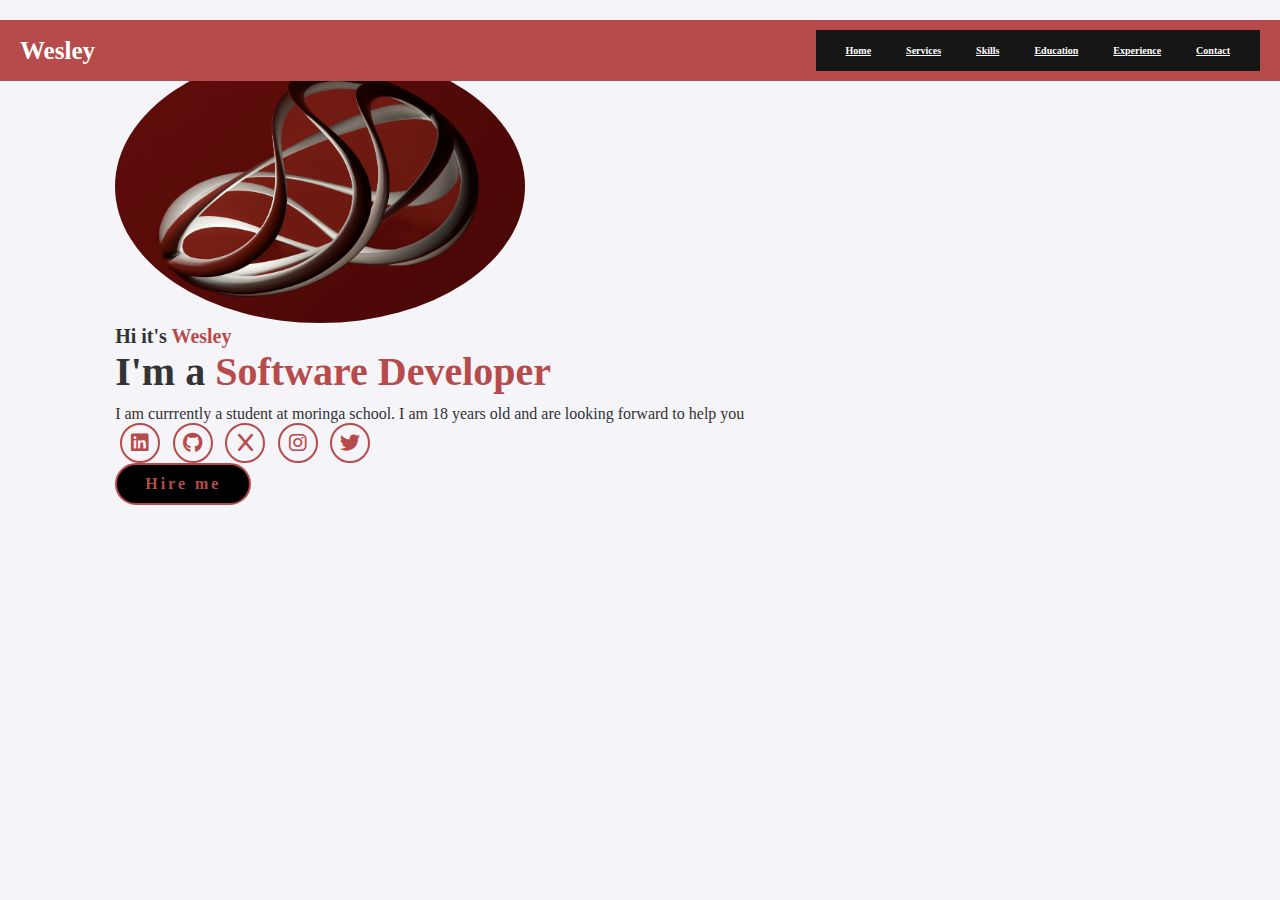
==== index.html @ 71c92d28 "portfolio" ====
<!DOCTYPE html>
<html lang="en">
<head>
    <meta charset="UTF-8">
    <meta name="viewport" content="width=device-width, initial-scale=1.0">
    <title>wesley's portfolio</title>
    <link rel="stylesheet" href="./style.css">
    <link rel="stylesheet" href="https://cdnjs.cloudflare.com/ajax/libs/font-awesome/6.0.0-beta3/css/all.min.css">
    
</head>
<body>
    <header>
    <a href="#" class="logo">Wesley</a>
    <nav>
        <a href="./index.html" class="active">Home</a>
        <a href="./services.html" class="active">Services</a>
        <a href="./skills.html" class="active">Skills</a>
        <a href="./education.html" class="active">Education</a>
        <a href="./experience.html" class="active">Experience</a>
        <a href="./contact.html" class="active">Contact</a>
    </nav>
</header>
<section class="Home">
    <div class="home-img"><img src="./images/logo.jpg" alt="home image"></div>
    <div class="home-content">
        <h1>Hi it's <span>Wesley</span> </h1>
        <h3 class="typing-text">I'm a <span></span></h3>
        <p>I am currrently a student at moringa school. I am 18 years old and are looking forward to help you</p>

        <div class="social-icons">
            <a href="https://www.linkedin.com/in/wesleynjerenga" target="_blank">
                <i class="fa-brands fa-linkedin"></i>
            </a>
            <a href="https://github.com/wesleynjerenga" target="_blank">
                <i class="fa-brands fa-github"></i>
            </a>
            <a href="https://x.com/your-username" target="_blank">
                <i class="fa-brands fa-x"></i>
            </a>
            <a href="https://www.instagram.com/your-username" target="_blank">
                <i class="fa-brands fa-instagram"></i>
            </a>
            <a href="https://twitter.com/your-username" target="_blank">
                <i class="fa-brands fa-twitter"></i>
            </a>
        </div>
        <a href="" class="btn">Hire me</a>
    </div>
</section>

</body>
</html>
---- style.css ----
@import url('https://fonts.googleapis.com/css2?family=Poppins:wght@100;200;300;400;500;600&display=swap');
*{
    margin: 0;
    padding:0;
    box-sizing:border-box;
    text-decoration: dotted;
    border: none;
    outline:none;
    font-family:fantasy;
}

/* Define CSS Variables for Light Theme */
:root {
    --background-color: #f4f4f9;
    --text-color: #333;
    --header-background: #b74b4b;
    --header-text-color: #fff;
    --button-background: #b74b4b;
    --button-text-color: #fff;
    --button-hover-background: #a33a3a;
}

/* Dark Theme Variables */
body.dark-theme {
    --background-color: #1e1e1e;
    --text-color: #f4f4f9;
    --header-background: #333;
    --header-text-color: #f4f4f9;
    --button-background: #444;
    --button-text-color: #f4f4f9;
    --button-hover-background: #555;
}

html{
    font-size:62.5%;
}

/* Apply Variables */
body {
    background-color: var(--background-color);
    color: var(--text-color);
    font-family: Arial, sans-serif;
    margin: 0;
    padding: 0;
    width: 100%;
    height: 100vh;
    overflow-x: hidden;
}

/* General Styles */
body {
    font-family: Arial, sans-serif;
    margin: 0;
    padding: 0;
    background-color: #f4f4f9;
    color: #333;
}

header{
    display: flex;
    justify-content: space-between;
    align-items: center;
    padding: 1rem 2rem; /* Add padding for spacing */
    background-color: #b74b4b; /* Background color for the header */
    margin-top: 20px;
    position: fixed;
    top: 0;
    left: 0;
    width: 100%;
    filter: drop-shadow(10px);
    z-index: 100;
}

header nav {
    display: flex;
    gap: 1.5rem; /* Add spacing between navigation links */
}

.logo{
    font-size: 2.5em; /* Increase font size for the logo */
    font-weight: bold; /* Make the logo text bold */
    text-decoration: none; /* Remove underline */
    color: #fff; /* Set the logo text color */
    margin-right: auto; /* Push the logo to the left */
    cursor: pointer;
    transition: 0.5s ease;
}

.logo:hover{
    transform: scale(1.1);
}

nav a{
    margin:  1rem;
    text-decoration: none;
    color: var(--header-text-color);
    font-size: 1rem;
    transition: color 0.3s ease;
}

header nav a {
    margin: 0 1rem;
    text-decoration: none;
    color: #fff;
    font-size: 1rem;
    transition: color 0.3s ease;
}

nav a:hover{
    color: var(--text-color);
}

header nav a:hover {
    color: #f4f4f9;
}

nav a.active{
    font-weight: bold;
    text-decoration: underline;
}

header nav a.active {
    font-weight: bold;
    text-decoration: underline;
}

@media(max-width:995px){
    nav{
        position: absolute;
        display: none;
        top: 0;
        right: 0;
        width: 40%;
        border-left: 3px solid #b74b4b;
        border-bottom: 3px solid #b74b4b;
        border-bottom-left-radius: 2rem;
        padding: 1rem solid;
        background-color: #161616;
        border-top: 0.1rem solid rgba(0,0,0,0.1);
    }

    nav.active{
        display: block;
    }

    nav a{
        display: block;
        font-size: 2rem;
        margin: 3rem 0;
    }

    nav a:hover,
    nav a.active{
        padding: 1rem;
        border-radius: 0.5rem;
        border-bottom: 0.5rem solid #b74b4b;
    }
}

section{
    min-height: 100vh;
    padding: 5rem 9% 5rem;
}

.home{
    display: flex;
    justify-content: center;
    align-items: center;
    gap: 8rem;
    background-color: black;
}

.home .home-content h1{
    font-size: 6rem;
    font-weight: 700;
    line-height: 1.3;
}

span{
    color: #b74b4b;
}

.home-content h3{
    font-size: 4rem;
    margin-bottom: 1rem;
    font-weight: 700;
}

.home-content p{
    font-size: 1.6rem;
}

.home-img{
    border-radius: 50%;
}

.home-img img{
    position: relative;
    width: 32vw;
    border-radius: 50%;
    box-shadow: 0 0 25px solid #b74b4b;
    cursor: pointer;
    transition: 0.2s linear;
}

.home-img img:hover{
    font-size: 1.8rem;
    font-weight: 500;
}

.social-icons a{
    display: inline-flex;
    justify-content: center;
    align-items: center;
    width: 4rem;
    height: 4rem;
    background-color: transparent;
    border: 0.2rem solid #b74b4b;
    font-size: 2rem;
    border-radius: 50%;
    margin: 3rem 1.5rem 3rem 0;
    transition: 0.3s ease;
    color: #b74b4b;
}

.social-icons a:hover{
    color: black;
    transform: scale(1.3) translateY(-5px);
    background-color: #b74b4b;
    box-shadow: 0  0 25px #b74b4b;
}

.btn{
    display: inline-block;
    padding: 1rem 2.8rem;
    background-color: black;
    border-radius: 4rem;
    font-size: 1.6rem;
    color: #b74b4b;
    letter-spacing: 0.3rem;
    font-weight: 600;
    border: 2px solid #b74b4b;
    transition: 0.3s ease;
    cursor: pointer;
}

.btn:hover{
    transform: scale3d(1.03);
    background-color: #b74b4b;
    color: black;
    box-shadow: 0 0 25px #b74b4b;
}

.typing-text{
    font-size: 34px;
    font-weight: 600;
    min-width: 280px;
}

.typing-text span {
    position: relative;
    color: #b74b4b; /* Set the color for the text */
    animation: none; /* Disable any animations */
}

.typing-text span::before {
    content: "Software Developer"; /* Display the desired text */
    color: inherit; /* Use the color from the parent span */
    animation: none; /* Disable the animation */
}

.typing-text span::after {
    content: none; /* Remove the black overlay effect */
}

@keyframes cursor{
    to{
        border-left: 3px solid beige;
    }
}

@keyframes words{
    0%, 20%{
        content: "Web Developer";
    }
    21%, 40%{
        content: "Developer";
    }
    41%, 60%{
        content: "Web Designer";
    }
    61%, 80%{
        content: "Youtuber";
    }
    81%, 100%{
        content: "Script Writer";
    }
}

@media (max-width: 1000px){
    .home{
        gap: 4rem;
    }
}

@media(max-width:995px){
    .home{
        flex-direction: column;
        margin: 5rem 4rem;
    }

    .home .home-content h3{
        font-size: 2.5rem;
    }
    span{
        color: #b74b4b;
    }

    .typing-text span{
        position: relative;
    }

    .typing-text span::before{
        content: "software Developer";
        color: #b74b4b;
        animation: none; /* Disable the animation */
    }

    .typing-text span::after{
        content: "";
        background-color: black;
        position: absolute;
        width: calc(100% + 8px);
        height: 100%;
        border-left: 3px solid black;
        right: -8;
        animation: none; /* Disable the animation */
    }

    .home-content h1{
        font-size: 5rem;
    }

    .home-img img{
        width: 70vw;
        margin-top: 4rem;
    }
}

.contact-form {
    max-width: 600px;
    margin: 2rem auto;
    padding: 1rem;
    background: #f9f9f9;
    border-radius: 8px;
    box-shadow: 0 4px 8px rgba(0, 0, 0, 0.1);
}

.contact-form h2 {
    text-align: center;
    margin-bottom: 1rem;
    color: #333;
}

.contact-form form {
    display: flex;
    flex-direction: column;
    gap: 1rem;
}

.contact-form input, 
.contact-form textarea {
    width: 100%;
    padding: 0.8rem;
    border: 1px solid #ccc;
    border-radius: 4px;
    font-size: 1rem;
}

.contact-form button {
    padding: 0.8rem;
    background: #b74b4b;
    color: #fff;
    border: none;
    border-radius: 4px;
    cursor: pointer;
    font-size: 1rem;
    transition: background 0.3s ease;
}

.contact-form button:hover {
    background: #a33a3a;
}

.social-links {
    text-align: center;
    margin: 2rem 0;
}

.social-links h2 {
    margin-bottom: 1rem;
    color: #333;
}

.social-icons a {
    margin: 0 0.5rem;
    font-size: 2rem;
    color: #b74b4b;
    transition: color 0.3s ease;
}

.social-icons a:hover {
    color: #333;
}

.map {
    text-align: center;
    margin: 2rem 0;
}

.map iframe {
    width: 100%;
    max-width: 600px;
    border: none;
    border-radius: 8px;
}

/* General nav styles */
nav {
    display: flex;
    justify-content: center;
    align-items: center;
    gap: 2rem; /* Add spacing between links */
    background-color: #161616;
    padding: 1.5rem 2rem; /* Increase padding for a larger nav */
}

nav a {
    font-size: 1.8rem; /* Increase font size for better visibility */
    color: #fff;
    text-decoration: none;
    transition: color 0.3s ease;
}

nav a:hover {
    color: #b74b4b; /* Add hover effect */
}

nav a.active {
    font-weight: bold;
    text-decoration: underline;
}

/* Media query for smaller screens */
@media (max-width: 995px) {
    nav {
        position: absolute;
        display: none;
        top: 0;
        right: 0;
        width: 60%; /* Increase width for better visibility */
        border-left: 3px solid #b74b4b;
        border-bottom: 3px solid #b74b4b;
        border-bottom-left-radius: 2rem;
        padding: 2rem; /* Increase padding for better spacing */
        background-color: #161616;
        border-top: 0.1rem solid rgba(0, 0, 0, 0.1);
    }

    nav.active {
        display: block;
    }

    nav a {
        display: block;
        font-size: 2.4rem; /* Increase font size for better readability */
        margin: 2rem 0; /* Add spacing between links */
    }

    nav a:hover,
    nav a.active {
        padding: 1rem;
        border-radius: 0.5rem;
        border-bottom: 0.5rem solid #b74b4b;
    }
}

/* Button Styles */
button {
    padding: 0.8rem 1.5rem;
    background: var(--button-background);
    color: var(--button-text-color);
    border: none;
    border-radius: 4px;
    cursor: pointer;
    font-size: 1rem;
    transition: background 0.3s ease;
}

button:hover {
    background: var(--button-hover-background);
}
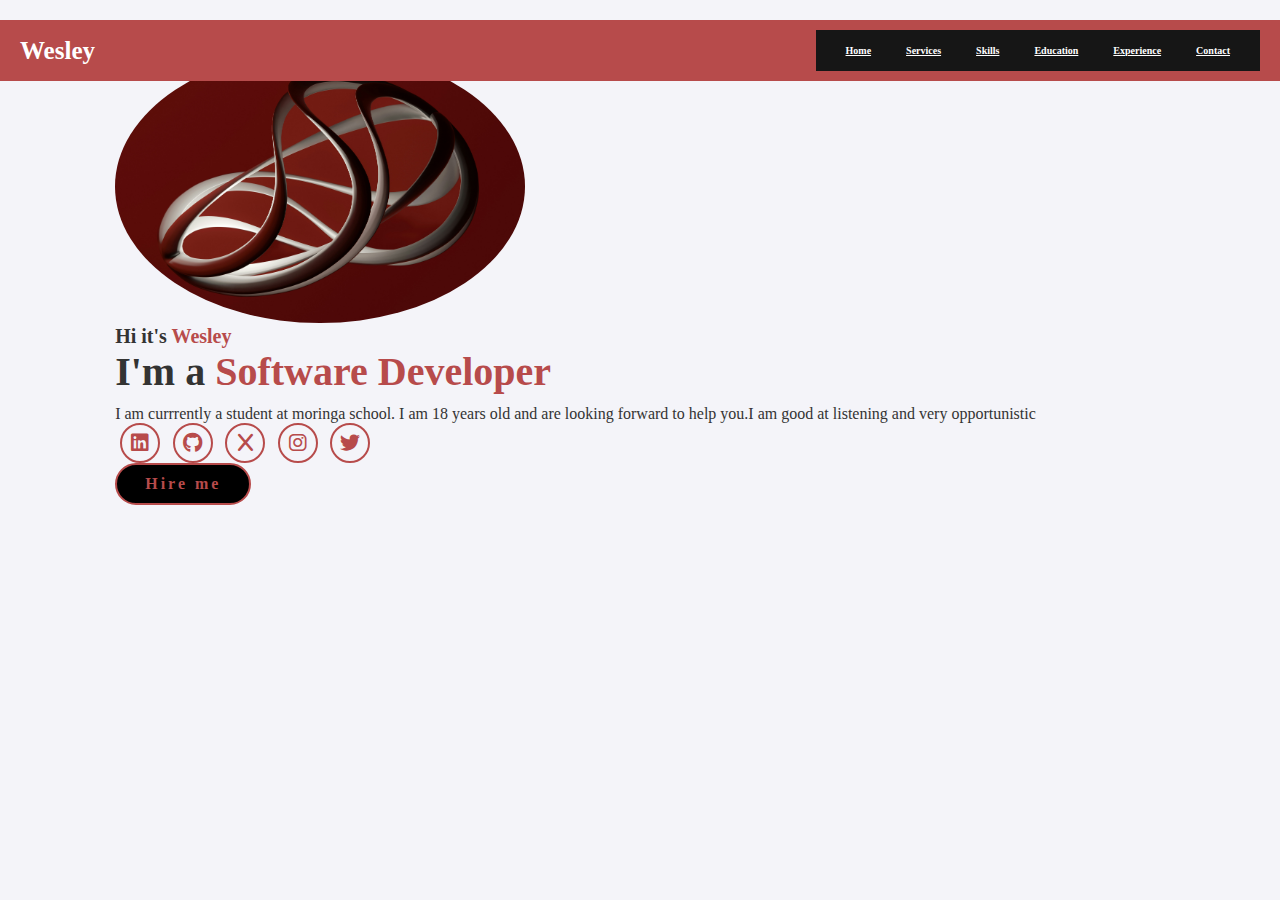
==== commit c94a39e1: "additional info" ====
--- a/index.html
+++ b/index.html
@@ -25,7 +25,7 @@
     <div class="home-content">
         <h1>Hi it's <span>Wesley</span> </h1>
         <h3 class="typing-text">I'm a <span></span></h3>
-        <p>I am currrently a student at moringa school. I am 18 years old and are looking forward to help you</p>
+        <p>I am currrently a student at moringa school. I am 18 years old and are looking forward to help you.I am good at listening and very opportunistic </p>
 
         <div class="social-icons">
             <a href="https://www.linkedin.com/in/wesleynjerenga" target="_blank">
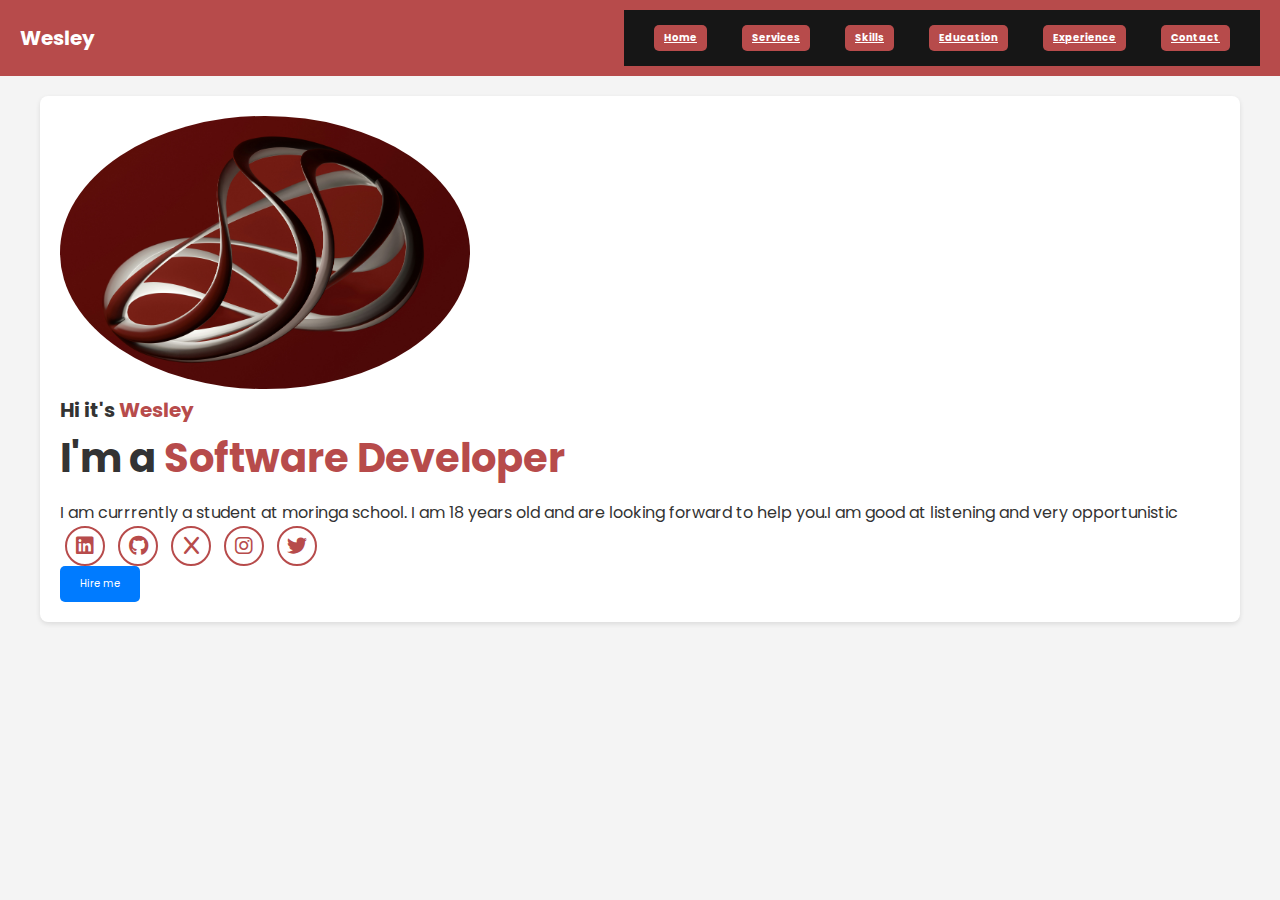
==== commit 828e45fa: "updating contact page" ====
--- a/index.html
+++ b/index.html
@@ -37,7 +37,7 @@
             <a href="https://x.com/your-username" target="_blank">
                 <i class="fa-brands fa-x"></i>
             </a>
-            <a href="https://www.instagram.com/your-username" target="_blank">
+            <a href="https://www.instagram.com/njerengaw" target="_blank">
                 <i class="fa-brands fa-instagram"></i>
             </a>
             <a href="https://twitter.com/your-username" target="_blank">
--- a/style.css
+++ b/style.css
@@ -1,45 +1,47 @@
 @import url('https://fonts.googleapis.com/css2?family=Poppins:wght@100;200;300;400;500;600&display=swap');
-*{
+
+/* General Reset */
+* {
     margin: 0;
-    padding:0;
-    box-sizing:border-box;
-    text-decoration: dotted;
+    padding: 0;
+    box-sizing: border-box;
+    text-decoration: none;
     border: none;
-    outline:none;
-    font-family:fantasy;
+    outline: none;
+    font-family: 'Poppins', sans-serif;
 }
 
 /* Define CSS Variables for Light Theme */
 :root {
     --background-color: #f4f4f9;
-    --text-color: #333;
+    --text-color: #b74b4b;
     --header-background: #b74b4b;
     --header-text-color: #fff;
     --button-background: #b74b4b;
     --button-text-color: #fff;
-    --button-hover-background: #a33a3a;
+    --button-hover-background: #b74b4b;
 }
 
 /* Dark Theme Variables */
 body.dark-theme {
-    --background-color: #1e1e1e;
+    --background-color: #b74b4b;
     --text-color: #f4f4f9;
     --header-background: #333;
     --header-text-color: #f4f4f9;
     --button-background: #444;
     --button-text-color: #f4f4f9;
-    --button-hover-background: #555;
-}
-
-html{
-    font-size:62.5%;
+    --button-hover-background: #b74b4b;
+}
+
+html {
+    font-size: 62.5%;
 }
 
 /* Apply Variables */
 body {
     background-color: var(--background-color);
     color: var(--text-color);
-    font-family: Arial, sans-serif;
+    font-family: 'Poppins', sans-serif;
     margin: 0;
     padding: 0;
     width: 100%;
@@ -52,23 +54,26 @@
     font-family: Arial, sans-serif;
     margin: 0;
     padding: 0;
-    background-color: #f4f4f9;
+    background-color: #f4f4f4;
     color: #333;
-}
-
-header{
+    line-height: 1.6;
+}
+
+/* Header Styling */
+header {
     display: flex;
     justify-content: space-between;
     align-items: center;
-    padding: 1rem 2rem; /* Add padding for spacing */
-    background-color: #b74b4b; /* Background color for the header */
-    margin-top: 20px;
-    position: fixed;
-    top: 0;
-    left: 0;
-    width: 100%;
-    filter: drop-shadow(10px);
-    z-index: 100;
+    padding: 10px 20px;
+    background-color: var(--header-background);
+    color: var(--header-text-color);
+}
+
+header .logo {
+    font-size: 2em;
+    font-weight: bold;
+    color: var(--header-text-color);
+    text-decoration: none;
 }
 
 header nav {
@@ -76,7 +81,25 @@
     gap: 1.5rem; /* Add spacing between navigation links */
 }
 
-.logo{
+nav a {
+    color: var(--header-text-color);
+    text-decoration: none;
+    margin: 0 10px;
+    padding: 5px 10px;
+    border-radius: 5px;
+    transition: background-color 0.3s ease;
+}
+
+nav a:hover {
+    background-color: #b74b4b;
+}
+
+nav a.active {
+    background-color: var(--button-background);
+    color: var(--button-text-color);
+}
+
+.logo {
     font-size: 2.5em; /* Increase font size for the logo */
     font-weight: bold; /* Make the logo text bold */
     text-decoration: none; /* Remove underline */
@@ -86,12 +109,12 @@
     transition: 0.5s ease;
 }
 
-.logo:hover{
+.logo:hover {
     transform: scale(1.1);
 }
 
-nav a{
-    margin:  1rem;
+nav a {
+    margin: 1rem;
     text-decoration: none;
     color: var(--header-text-color);
     font-size: 1rem;
@@ -106,7 +129,7 @@
     transition: color 0.3s ease;
 }
 
-nav a:hover{
+nav a:hover {
     color: var(--text-color);
 }
 
@@ -114,7 +137,7 @@
     color: #f4f4f9;
 }
 
-nav a.active{
+nav a.active {
     font-weight: bold;
     text-decoration: underline;
 }
@@ -124,45 +147,49 @@
     text-decoration: underline;
 }
 
-@media(max-width:995px){
-    nav{
+@media (max-width: 995px) {
+    nav {
         position: absolute;
         display: none;
         top: 0;
         right: 0;
-        width: 40%;
+        width: 60%; /* Increase width for better visibility */
         border-left: 3px solid #b74b4b;
         border-bottom: 3px solid #b74b4b;
         border-bottom-left-radius: 2rem;
-        padding: 1rem solid;
-        background-color: #161616;
-        border-top: 0.1rem solid rgba(0,0,0,0.1);
-    }
-
-    nav.active{
+        padding: 2rem; /* Increase padding for better spacing */
+        background-color: #b74b4b;
+        border-top: 0.1rem solid rgba(0, 0, 0, 0.1);
+    }
+
+    nav.active {
         display: block;
     }
 
-    nav a{
+    nav a {
         display: block;
-        font-size: 2rem;
-        margin: 3rem 0;
+        font-size: 2.4rem; /* Increase font size for better readability */
+        margin: 2rem 0; /* Add spacing between links */
     }
 
     nav a:hover,
-    nav a.active{
+    nav a.active {
         padding: 1rem;
         border-radius: 0.5rem;
         border-bottom: 0.5rem solid #b74b4b;
     }
 }
 
-section{
-    min-height: 100vh;
-    padding: 5rem 9% 5rem;
-}
-
-.home{
+section {
+    padding: 20px;
+    margin: 20px auto;
+    max-width: 1200px;
+    background: #fff;
+    border-radius: 8px;
+    box-shadow: 0 2px 5px rgba(0, 0, 0, 0.1);
+}
+
+.home {
     display: flex;
     justify-content: center;
     align-items: center;
@@ -170,31 +197,31 @@
     background-color: black;
 }
 
-.home .home-content h1{
+.home .home-content h1 {
     font-size: 6rem;
     font-weight: 700;
     line-height: 1.3;
 }
 
-span{
+span {
     color: #b74b4b;
 }
 
-.home-content h3{
+.home-content h3 {
     font-size: 4rem;
     margin-bottom: 1rem;
     font-weight: 700;
 }
 
-.home-content p{
+.home-content p {
     font-size: 1.6rem;
 }
 
-.home-img{
+.home-img {
     border-radius: 50%;
 }
 
-.home-img img{
+.home-img img {
     position: relative;
     width: 32vw;
     border-radius: 50%;
@@ -203,12 +230,12 @@
     transition: 0.2s linear;
 }
 
-.home-img img:hover{
+.home-img img:hover {
     font-size: 1.8rem;
     font-weight: 500;
 }
 
-.social-icons a{
+.social-icons a {
     display: inline-flex;
     justify-content: center;
     align-items: center;
@@ -223,35 +250,28 @@
     color: #b74b4b;
 }
 
-.social-icons a:hover{
+.social-icons a:hover {
     color: black;
     transform: scale(1.3) translateY(-5px);
     background-color: #b74b4b;
-    box-shadow: 0  0 25px #b74b4b;
-}
-
-.btn{
+    box-shadow: 0 0 25px #b74b4b;
+}
+
+.btn {
     display: inline-block;
-    padding: 1rem 2.8rem;
-    background-color: black;
-    border-radius: 4rem;
-    font-size: 1.6rem;
-    color: #b74b4b;
-    letter-spacing: 0.3rem;
-    font-weight: 600;
-    border: 2px solid #b74b4b;
-    transition: 0.3s ease;
-    cursor: pointer;
-}
-
-.btn:hover{
-    transform: scale3d(1.03);
-    background-color: #b74b4b;
-    color: black;
-    box-shadow: 0 0 25px #b74b4b;
-}
-
-.typing-text{
+    padding: 10px 20px;
+    background-color: #007BFF;
+    color: #fff;
+    text-decoration: none;
+    border-radius: 5px;
+    transition: background-color 0.3s ease;
+}
+
+.btn:hover {
+    background-color: #0056b3;
+}
+
+.typing-text {
     font-size: 34px;
     font-weight: 600;
     min-width: 280px;
@@ -273,60 +293,65 @@
     content: none; /* Remove the black overlay effect */
 }
 
-@keyframes cursor{
-    to{
+@keyframes cursor {
+    to {
         border-left: 3px solid beige;
     }
 }
 
-@keyframes words{
-    0%, 20%{
+@keyframes words {
+    0%,
+    20% {
         content: "Web Developer";
     }
-    21%, 40%{
+    21%,
+    40% {
         content: "Developer";
     }
-    41%, 60%{
+    41%,
+    60% {
         content: "Web Designer";
     }
-    61%, 80%{
+    61%,
+    80% {
         content: "Youtuber";
     }
-    81%, 100%{
+    81%,
+    100% {
         content: "Script Writer";
     }
 }
 
-@media (max-width: 1000px){
-    .home{
+@media (max-width: 1000px) {
+    .home {
         gap: 4rem;
     }
 }
 
-@media(max-width:995px){
-    .home{
+@media (max-width: 995px) {
+    .home {
         flex-direction: column;
         margin: 5rem 4rem;
     }
 
-    .home .home-content h3{
+    .home .home-content h3 {
         font-size: 2.5rem;
     }
-    span{
+    span {
         color: #b74b4b;
     }
 
-    .typing-text span{
+    .typing-text span {
         position: relative;
     }
 
-    .typing-text span::before{
+    .typing-text span::before {
         content: "software Developer";
         color: #b74b4b;
         animation: none; /* Disable the animation */
     }
 
-    .typing-text span::after{
+    .typing-text span::after {
         content: "";
         background-color: black;
         position: absolute;
@@ -337,11 +362,11 @@
         animation: none; /* Disable the animation */
     }
 
-    .home-content h1{
+    .home-content h1 {
         font-size: 5rem;
     }
 
-    .home-img img{
+    .home-img img {
         width: 70vw;
         margin-top: 4rem;
     }
@@ -368,7 +393,7 @@
     gap: 1rem;
 }
 
-.contact-form input, 
+.contact-form input,
 .contact-form textarea {
     width: 100%;
     padding: 0.8rem;
@@ -451,52 +476,17 @@
     text-decoration: underline;
 }
 
-/* Media query for smaller screens */
-@media (max-width: 995px) {
-    nav {
-        position: absolute;
-        display: none;
-        top: 0;
-        right: 0;
-        width: 60%; /* Increase width for better visibility */
-        border-left: 3px solid #b74b4b;
-        border-bottom: 3px solid #b74b4b;
-        border-bottom-left-radius: 2rem;
-        padding: 2rem; /* Increase padding for better spacing */
-        background-color: #161616;
-        border-top: 0.1rem solid rgba(0, 0, 0, 0.1);
-    }
-
-    nav.active {
-        display: block;
-    }
-
-    nav a {
-        display: block;
-        font-size: 2.4rem; /* Increase font size for better readability */
-        margin: 2rem 0; /* Add spacing between links */
-    }
-
-    nav a:hover,
-    nav a.active {
-        padding: 1rem;
-        border-radius: 0.5rem;
-        border-bottom: 0.5rem solid #b74b4b;
-    }
-}
-
 /* Button Styles */
 button {
-    padding: 0.8rem 1.5rem;
-    background: var(--button-background);
+    padding: 10px 20px;
+    background-color: var(--button-background);
     color: var(--button-text-color);
     border: none;
-    border-radius: 4px;
+    border-radius: 5px;
     cursor: pointer;
-    font-size: 1rem;
-    transition: background 0.3s ease;
+    transition: background-color 0.3s ease;
 }
 
 button:hover {
-    background: var(--button-hover-background);
-}
+    background-color: var(--button-hover-background);
+}
